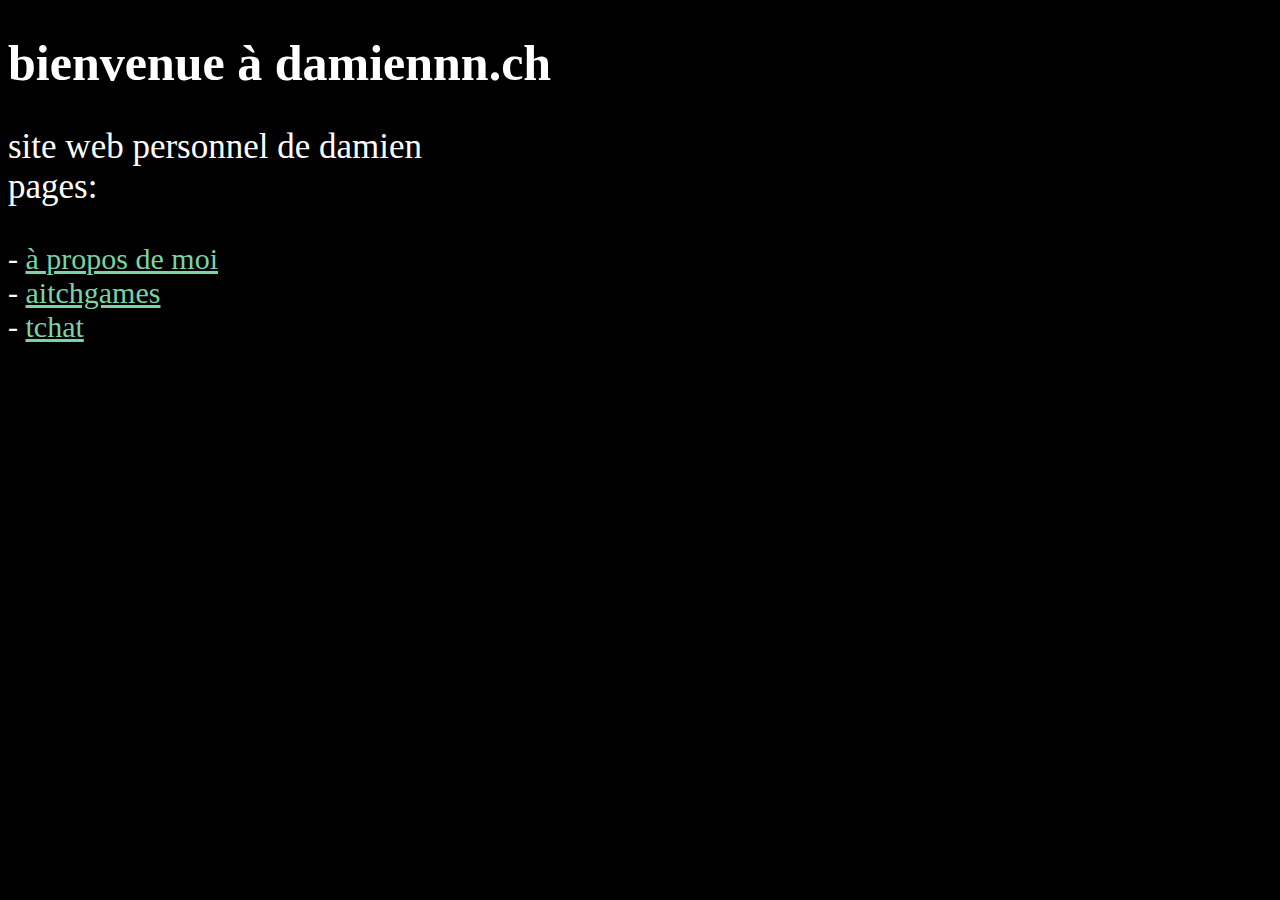
==== index.html @ 1e09b428 "added .html, .css, and image files" ====
<!DOCTYPE html>
<html lang="en">
<head>
    <meta charset="UTF-8">
    <meta name="viewport" content="width=device-width, initial-scale=1.0">
    <title>damien</title>
    <link rel="stylesheet" href="mainstyle.css">
</head>

<body>
    <style>
        body {
            background-color: #000000;
            color: #ffffff;
        }
    </style>

    <h1 style="font-size: 50px;">bienvenue à damiennn.ch</h1>
    <p style="font-size: 35px;">site web personnel de damien<br>pages:</p>
    <div class="links">
        <p style="font-size: 30px;">
            - <a href="aboutme.html">
                à propos de moi
            </a><br>
            - <a href="aitchgames.html">
                aitchgames
            </a><br>
            - <a href="chat.html">
                tchat
            </a>
        </p>
    </div>
    
</body>

</html>
---- mainstyle.css ----
body{
    background-color: #000000; 
    }
a{
    cursor: pointer;
}
::selection{
    background:#7ad3a5;
    color:#000000;
}
.links p a:link{
    color:#7ad3a5;
}
.link p a:visited{
    color:#9b73f1;
}
.link p a:hover{
    filter: invert(1) !important;
}
.link p a:active{
    filter: invert(1) !important;
}
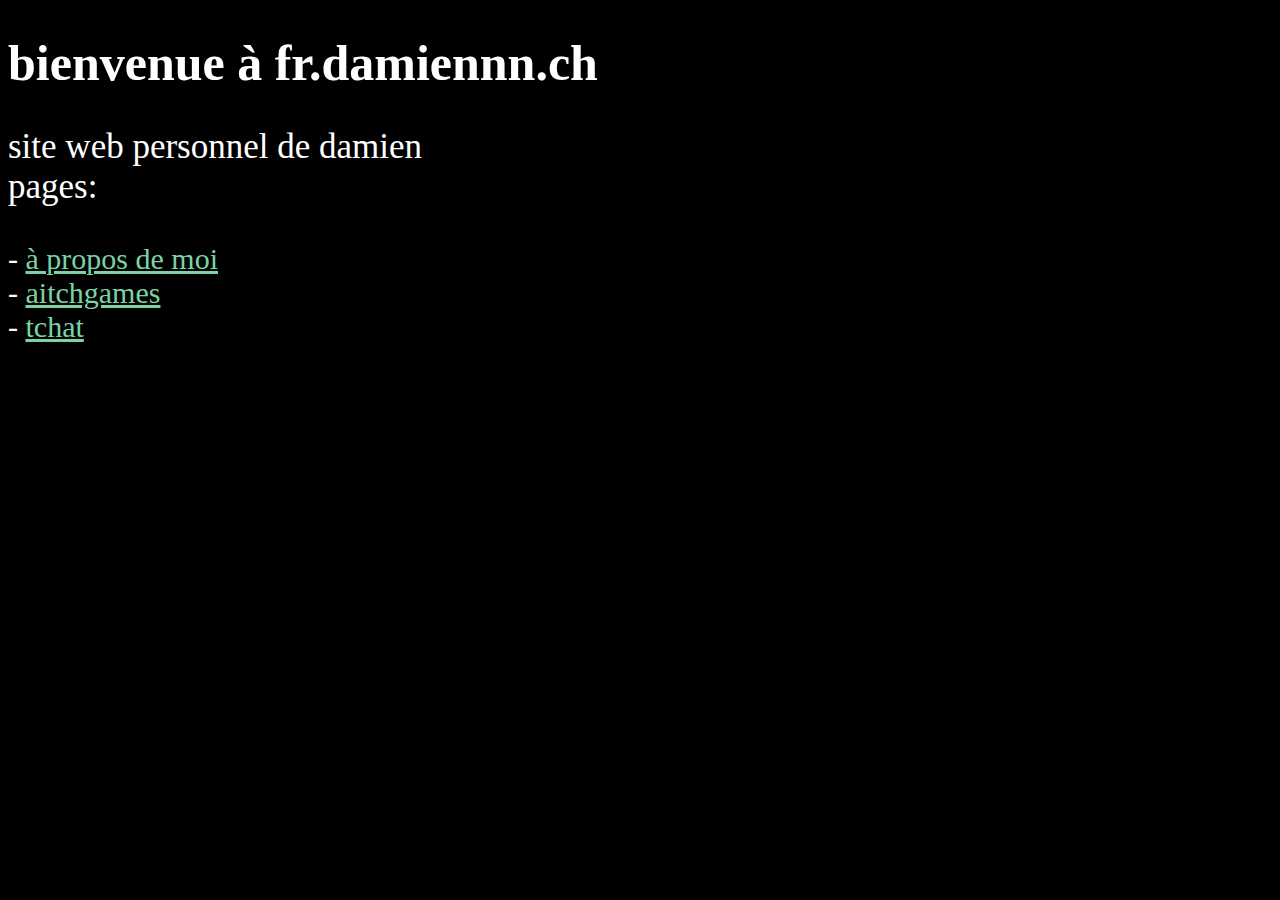
==== commit 6eb6991b: "Update index.html" ====
--- a/index.html
+++ b/index.html
@@ -15,7 +15,7 @@
         }
     </style>
 
-    <h1 style="font-size: 50px;">bienvenue à damiennn.ch</h1>
+    <h1 style="font-size: 50px;">bienvenue à fr.damiennn.ch</h1>
     <p style="font-size: 35px;">site web personnel de damien<br>pages:</p>
     <div class="links">
         <p style="font-size: 30px;">
@@ -33,4 +33,4 @@
     
 </body>
 
-</html>+</html>
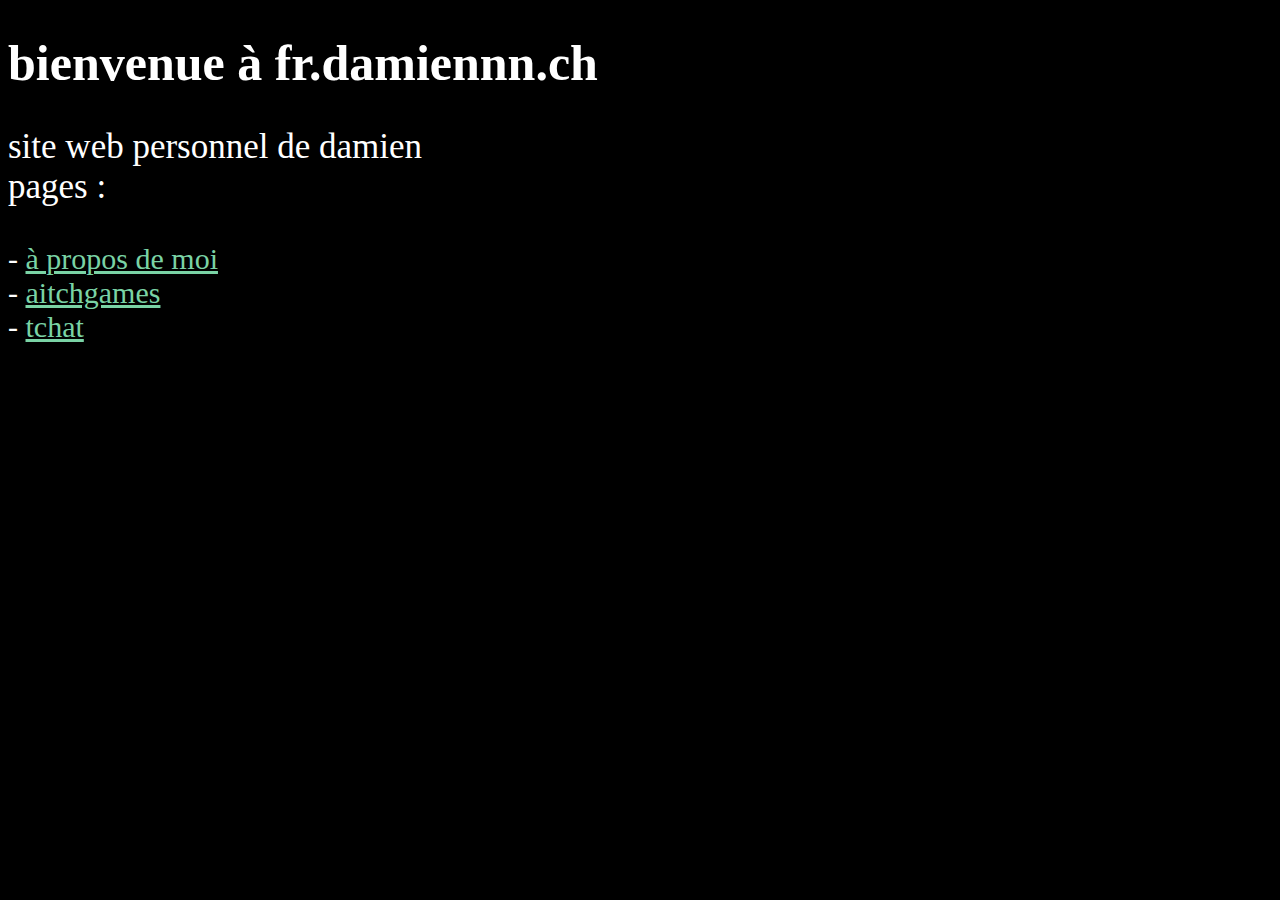
==== commit 621d2bbf: "Update index.html" ====
--- a/index.html
+++ b/index.html
@@ -16,7 +16,7 @@
     </style>
 
     <h1 style="font-size: 50px;">bienvenue à fr.damiennn.ch</h1>
-    <p style="font-size: 35px;">site web personnel de damien<br>pages:</p>
+    <p style="font-size: 35px;">site web personnel de damien<br>pages :</p>
     <div class="links">
         <p style="font-size: 30px;">
             - <a href="aboutme.html">
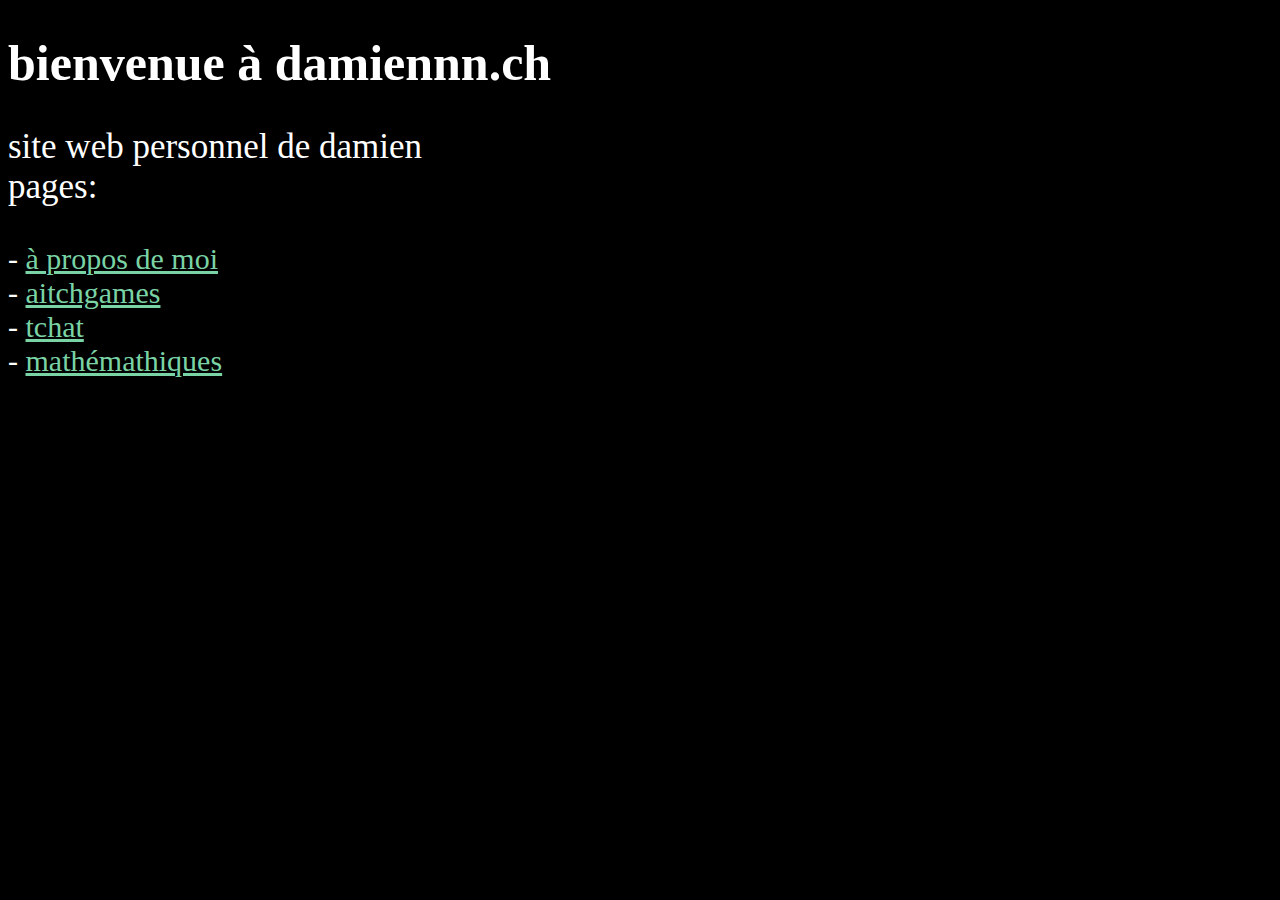
==== commit ca196554: "Update index.html" ====
--- a/index.html
+++ b/index.html
@@ -15,8 +15,8 @@
         }
     </style>
 
-    <h1 style="font-size: 50px;">bienvenue à fr.damiennn.ch</h1>
-    <p style="font-size: 35px;">site web personnel de damien<br>pages :</p>
+    <h1 style="font-size: 50px;">bienvenue à damiennn.ch</h1>
+    <p style="font-size: 35px;">site web personnel de damien<br>pages:</p>
     <div class="links">
         <p style="font-size: 30px;">
             - <a href="aboutme.html">
@@ -27,6 +27,9 @@
             </a><br>
             - <a href="chat.html">
                 tchat
+            </a><br>
+            - <a href="mathémathiques/index.html">
+                mathémathiques
             </a>
         </p>
     </div>
